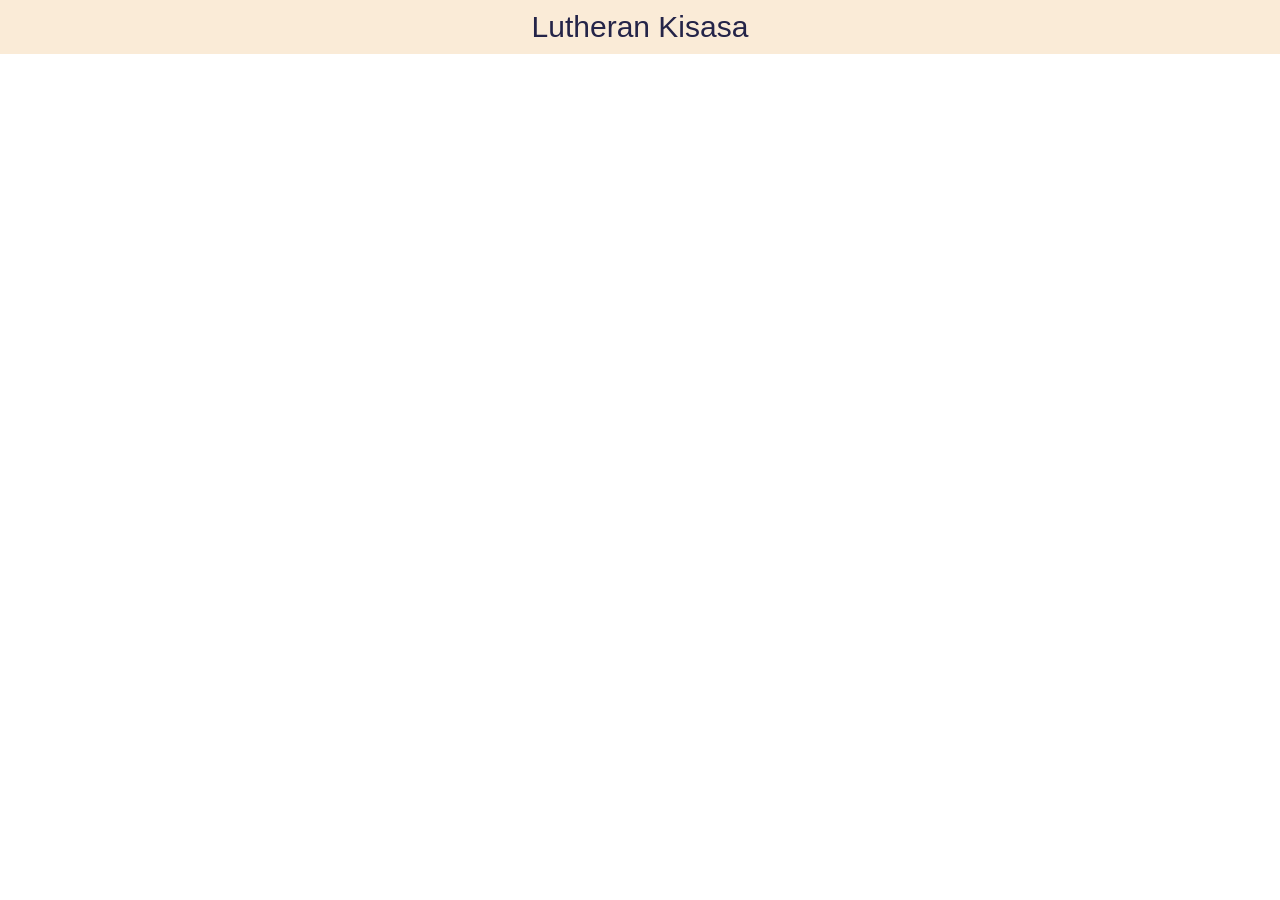
==== index.html @ 41df9f60 "Add files via upload" ====
<!DOCTYPE html>
<html lang="en">
<head>
    <meta charset="UTF-8">
    <meta http-equiv="X-UA-Compatible" content="IE=edge">
    <meta name="viewport" content="width=device-width, initial-scale=1.0">
    <title>Lutheran Kisasa | official site </title>
    <link rel="icon" type="image/icon" href="assets/icon/kanisaicon2.png">
    <link rel="stylesheet" href="assets/style/stylepage.css">
</head>
<body>
<div class="header">
    <div id="hejrj">
        <span id="heading">Lutheran Kisasa</span>
    </div>
</div>

</body>
</html>
---- assets/style/stylepage.css ----
body {
    margin: 0px;
    font-family: Arial, Tahoma;
}

.header {
    background-color:antiquewhite;
}

#hejrj {
    padding-top: 10px;
    text-align: center;
    padding-bottom: 10px;
}

#heading {
    font-size: 30px;
    color:rgb(36, 36, 72);
}
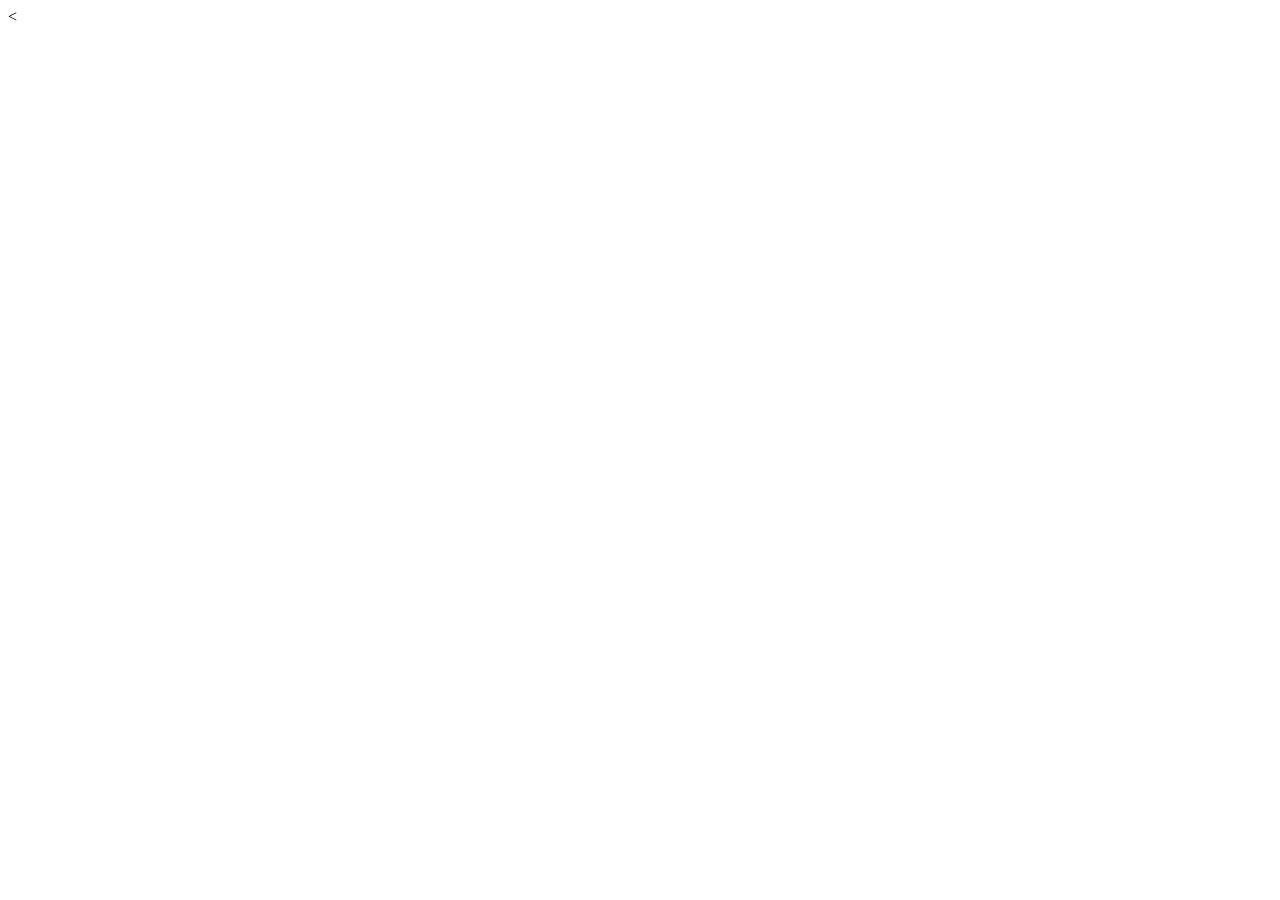
==== commit aa57a089: "Add files via upload" ====
--- a/index.html
+++ b/index.html
@@ -1,19 +1,30 @@
-<!DOCTYPE html>
-<html lang="en">
-<head>
-    <meta charset="UTF-8">
-    <meta http-equiv="X-UA-Compatible" content="IE=edge">
-    <meta name="viewport" content="width=device-width, initial-scale=1.0">
-    <title>Lutheran Kisasa | official site </title>
-    <link rel="icon" type="image/icon" href="assets/icon/kanisaicon2.png">
-    <link rel="stylesheet" href="assets/style/stylepage.css">
-</head>
-<body>
-<div class="header">
-    <div id="hejrj">
-        <span id="heading">Lutheran Kisasa</span>
-    </div>
-</div>
+<!-- THIS IS THE HOME PAGE -->
+ <!DOCTYPE html>
+ <html lang="en">
+ <head>
+  <meta charset="UTF-8">
+  <meta name="viewport" content="width=device-width, initial-scale=1.0">
+  <title>Homepage - KKKT Kisasa</title>
 
-</body>
-</html>+  <!-- CSS Link Tag -->
+  <link rel="stylesheet" href="/css/a2.css" hreflang="stylesheet">
+ </head>
+
+ <body>
+  <!-- Top bar for simple notification -->
+  <div></div>
+
+  <!-- Header tag -->
+  <div>
+    <!-- nav bar aligned left -->
+    <div></div>
+
+    <!-- Body in header -->
+    <div></div>
+  </div>
+
+  <
+
+ </body>
+
+ </html>
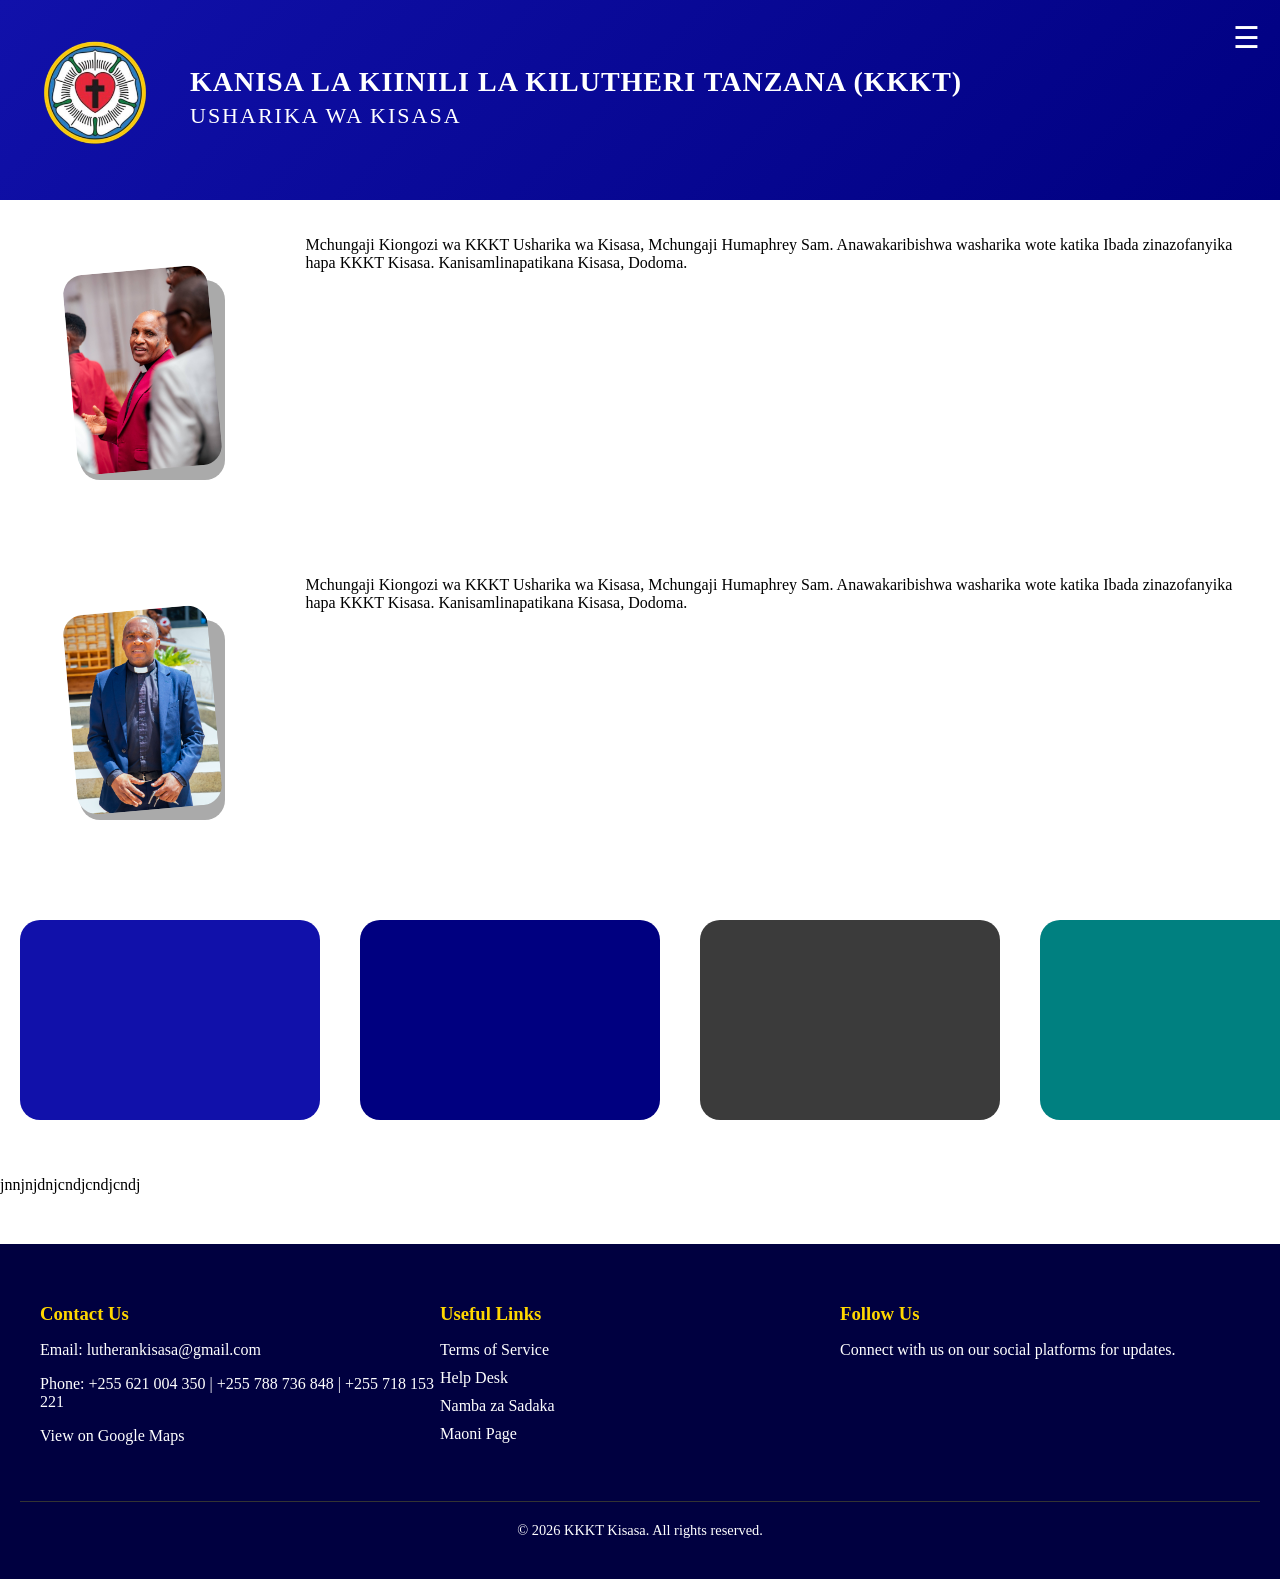
==== commit 48752c26: "Add files via upload" ====
--- a/index.html
+++ b/index.html
@@ -7,24 +7,135 @@
   <title>Homepage - KKKT Kisasa</title>
 
   <!-- CSS Link Tag -->
-  <link rel="stylesheet" href="/css/a2.css" hreflang="stylesheet">
+  <link rel="stylesheet" href="css/a2.css">
+  <link rel="stylesheet" href="css/a3.css">
  </head>
 
  <body>
   <!-- Top bar for simple notification -->
+   <!-- Not putting it now -->
   <div></div>
 
   <!-- Header tag -->
-  <div>
-    <!-- nav bar aligned left -->
-    <div></div>
+  <div class="header-pg">
+     <!-- Sidebar Toggle -->
+     <div class="nav-toggle" onclick="toggleNav()">☰</div>
+     <div id="mySidebar" class="sidebar">
+       <a href="javascript:void(0)" class="closebtn" onclick="toggleNav()">×</a>
+       <a href="index.html">Home</a>
+       <a href="#">Wachungaji</a>
+       <a href="#">Utangulizi</a>
+       <a href="#">Mawasiliano</a>
+       <hr>
+       <a href="login_pg.html">Login/Sign Up</a>
+     </div>
 
     <!-- Body in header -->
-    <div></div>
+    <div class="body-header">
+       <!-- image div -->
+       <div class="logo-box">
+        <img src="logo/kkkt_3.png" alt="KKKT Logo">
+       </div>
+
+       <!-- Title -->
+       <div class="titleheader-box">
+        <span id="titleheader">KANISA LA KIINILI LA KILUTHERI TANZANA (KKKT)</span>
+        <span id="titleheader2">USHARIKA WA KISASA</span>
+       </div>
+    </div>
   </div>
 
-  <
+  <script>
+    function toggleNav() {
+      const sidebar = document.getElementById("mySidebar");
+      if (sidebar.style.width === "250px") {
+        sidebar.style.width = "0";
+      } else {
+        sidebar.style.width = "250px";
+      }
+    }
+  </script>
+
+     <!-- Section 1 -->
+   <!-- Profile ya Mchungaji Kiongozi -->
+   <div class="section-container">
+      <div class="hover-image-container">
+          <div class="bg-box"></div>
+          <img src="photo/IMG_8943.jpg" class="zoom-image" alt="Profile">
+      </div>
+      <div class="rect-box">
+          <p>Mchungaji Kiongozi  wa KKKT Usharika wa Kisasa, Mchungaji Humaphrey Sam. Anawakaribishwa washarika 
+            wote katika Ibada zinazofanyika hapa KKKT Kisasa. Kanisamlinapatikana Kisasa, Dodoma.
+          </p>
+      </div>
+   </div> 
+
+  <!-- Section 2 -->
+  <!-- Profile ya Mchungaji Msaidizi -->
+     <div class="section-container">
+      <div class="hover-image-container">
+          <div class="bg-box"></div>
+          <img src="photo/MM.jpg" class="zoom-image" alt="Profile">
+      </div>
+      <div class="rect-box">
+          <p>Mchungaji Kiongozi  wa KKKT Usharika wa Kisasa, Mchungaji Humaphrey Sam. Anawakaribishwa washarika 
+            wote katika Ibada zinazofanyika hapa KKKT Kisasa. Kanisamlinapatikana Kisasa, Dodoma.
+          </p>
+      </div>
+   </div>
+  
+   <!-- Section 3 -->
+   <!-- Picha za usharika -->
+   <div class="slideshow-wrapper">
+      <div class="slideshow-container">
+         <div class="slide slide1"></div>
+         <div class="slide slide2"></div>
+         <div class="slide slide3"></div>
+         <div class="slide slide4"></div>
+         <div class="slide slide1"></div>
+         <div class="slide slide2"></div>
+         <div class="slide slide3"></div>
+         <div class="slide slide4"></div>
+      </div>
+   </div>
+  
+   <!-- Section 4 -->
+   <!-- Taarifa fupi kuhusu Usharika -->
+   <div>
+    <p>jnnjnjdnjcndjcndjcndj</p>
+   </div>
+
+
+     <!-- Footer -->
+   <footer class="footer-pg">
+      <div class="footer-content">
+          <div class="footer-section contact">
+              <h3>Contact Us</h3>
+              <p>Email: <a href="mailto:lutherankisasa@gmail.com">lutherankisasa@gmail.com</a></p>
+              <p>Phone: +255 621 004 350 | +255 788 736 848 | +255 718 153 221</p>
+              <p><a href="https://maps.app.goo.gl/VNTK6XspYJGEGY7z6" target="_blank">View on Google Maps</a></p>
+          </div>
+          <div class="footer-section links">
+              <h3>Useful Links</h3>
+              <ul>
+                  <li><a href="#">Terms of Service</a></li>
+                  <li><a href="#">Help Desk</a></li>
+                  <li><a href="#">Namba za Sadaka</a></li>
+                  <li><a href="maoni.html">Maoni Page</a></li>
+              </ul>
+          </div>
+          <div class="footer-section social">
+              <h3>Follow Us</h3>
+              <p>Connect with us on our social platforms for updates.</p>
+          </div>
+      </div>
+      <div class="footer-bottom">
+          &copy; 2026 KKKT Kisasa. All rights reserved.
+      </div>
+   </footer> 
 
  </body>
 
- </html>+ </html>
+
+
--- a/css/a2.css
+++ b/css/a2.css
@@ -0,0 +1,257 @@
+
+/* CSS variables for colors */
+:root {
+    --bg-boxi: #FFFFFF;      /* 60% - Main background */
+    --bg-boxii: #1111aa;
+    --color-primary: #000080;   /* 30% - Primary brand blue */
+    --txtcolor-i: #3b3b3b;       /* 10% - Secondary text/black */
+    --txtcolor-ii: #000000;     /* Pure black */
+    --txtcolor-iii: #FFFFFF; 
+}
+
+body {
+    background-color: var(--bg-boxi);
+    color: var(--text-dark);
+    margin: 0px;
+    font-family: Outfit;
+    /* padding:0px 20px 0px 20px; */
+}
+
+header {
+    display: block;
+}
+
+.header-pg {
+    background: linear-gradient(135deg, var(--bg-boxii), var(--color-primary));
+    height: 200px;
+}
+
+.body-header {
+  display: flex;
+  align-items: center; /* Centers items vertically */
+  padding: 20px;
+}
+
+.logo-box {
+  padding-right: 20px;
+}
+
+.logo-box img {
+  height: 150px; /* Adjusted to fit nicely within the 200px header */
+  width: auto;
+}
+
+.titleheader-box {
+  display: flex;
+  flex-direction: column;
+}
+
+#titleheader {
+  color: var(--txtcolor-iii);
+  font-size: 28px;
+  font-weight: 700;
+  margin-bottom: 5px;
+  font-family: 'Playfair Display', serif; /* Premium serif font */
+  letter-spacing: 1px;
+  text-transform: uppercase;
+}
+
+#titleheader2 {
+  color: var(--txtcolor-iii);
+  font-size: 22px;
+  font-weight: 400;
+  font-family: 'Playfair Display', serif;
+  letter-spacing: 2px;
+}
+
+.section-container {
+    display: flex;
+    padding: 20px;
+    gap: 40px; /* Increased spacing between boxes */
+}
+
+.square-box {
+    width: 150px;
+    height: 150px;
+    background-color: #ccc;
+    border-radius: 30px; /* Increased for modern look */
+    flex-shrink: 0;
+    overflow: hidden;
+}
+
+.square-box img {
+    width: 100%;
+    height: 100%;
+    object-fit: cover;
+}
+
+/* Section 2 Image Hover Effects */
+.hover-image-container {
+    position: relative;
+    width: 200px;
+    height: 200px;
+    margin: 50px;
+}
+
+.zoom-image {
+    width: 100%;
+    height: 100%;
+    object-fit: cover;
+    border-radius: 20px;
+    position: absolute;
+    top: 0;
+    left: 0;
+    z-index: 2;
+    transition: all 0.4s ease;
+    transform: rotate(-5deg); /* Sitting aside when not hovered */
+}
+
+.bg-box {
+    width: 100%;
+    height: 100%;
+    background-color: #aaa;
+    border-radius: 20px;
+    position: absolute;
+    top: 10px;
+    left: 10px;
+    z-index: 1;
+    transition: all 0.4s ease;
+}
+
+.hover-image-container:hover .zoom-image {
+    transform: scale(1.1) rotate(0deg); /* Zoom and sit upright */
+}
+
+.hover-image-container:hover .bg-box {
+    transform: translate(-10px, -10px); /* Hide behind or align box */
+}
+
+/* Section 3 Slideshow */
+.slideshow-wrapper {
+    width: 100%;
+    overflow: hidden;
+    padding: 40px 0;
+}
+
+.slideshow-container {
+    display: flex;
+    width: max-content; /* Ensure container fits the content width */
+    animation: slide 15s linear infinite;
+}
+
+.slide {
+    width: 300px;
+    height: 200px;
+    margin: 0 20px;
+    border-radius: 20px;
+    flex-shrink: 0;
+}
+
+.slide1 { background-color: #1111aa; }
+.slide2 { background-color: #000080; }
+.slide3 { background-color: #3b3b3b; }
+.slide4 { background-color: #008080; }
+
+@keyframes slide {
+    0% { transform: translateX(0); }
+    100% { transform: translateX(-1360px); } /* Adjust based on 4 slides * 340px */
+}
+
+/* Footer Styles */
+.footer-pg {
+    background-color: #000040;
+    color: white;
+    padding: 40px 20px;
+    margin-top: 50px;
+}
+
+.footer-content {
+    display: flex;
+    justify-content: space-between;
+    flex-wrap: wrap;
+    max-width: 1200px;
+    margin: 0 auto;
+}
+
+.footer-section {
+    flex: 1;
+    min-width: 250px;
+    margin-bottom: 20px;
+}
+
+.footer-section h3 {
+    margin-bottom: 15px;
+    color: #ffd700;
+}
+
+.footer-section a {
+    color: #fff;
+    text-decoration: none;
+}
+
+.footer-section a:hover {
+    text-decoration: underline;
+}
+
+.footer-section ul {
+    list-style: none;
+    padding: 0;
+}
+
+.footer-section ul li {
+    margin-bottom: 10px;
+}
+
+.footer-bottom {
+    text-align: center;
+    padding-top: 20px;
+    border-top: 1px solid #333;
+    margin-top: 20px;
+    font-size: 0.9em;
+}
+
+/* Sidebar Styles */
+.sidebar {
+    height: 100%;
+    width: 0;
+    position: fixed;
+    z-index: 1000;
+    top: 0;
+    right: 0; /* Changed from left to right */
+    background-color: #000040;
+    overflow-x: hidden;
+    transition: 0.5s;
+    padding-top: 60px;
+}
+
+.sidebar a {
+    padding: 10px 15px;
+    text-decoration: none;
+    font-size: 20px;
+    color: #fff;
+    display: block;
+    transition: 0.3s;
+}
+
+.sidebar a:hover {
+    color: #ffd700;
+}
+
+.sidebar .closebtn {
+    position: absolute;
+    top: 0;
+    left: 25px; /* Adjusted close button to left side */
+    font-size: 36px;
+    margin-right: 50px;
+}
+
+.nav-toggle {
+    font-size: 30px;
+    cursor: pointer;
+    color: white;
+    padding: 10px;
+    position: absolute;
+    top: 10px;
+    right: 10px; /* Changed from left to right */
+    z-index: 1001;
+}
